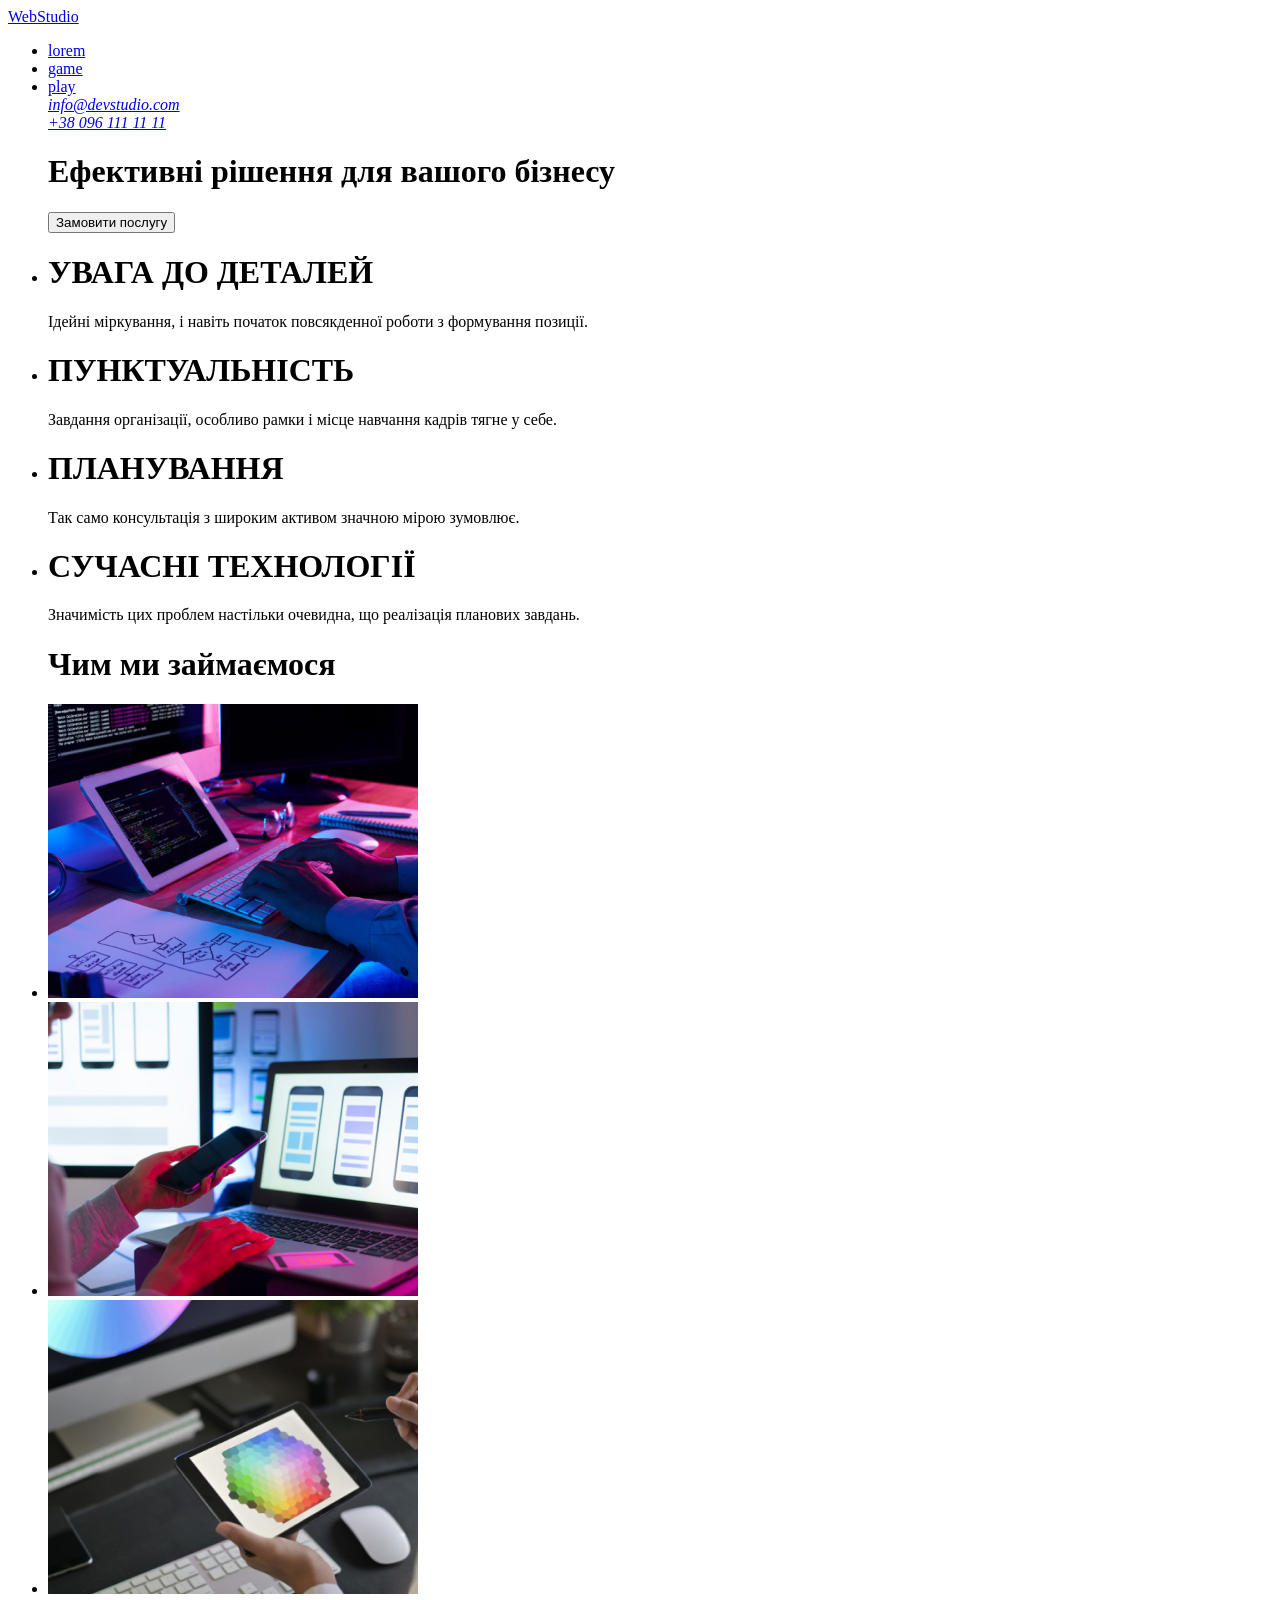
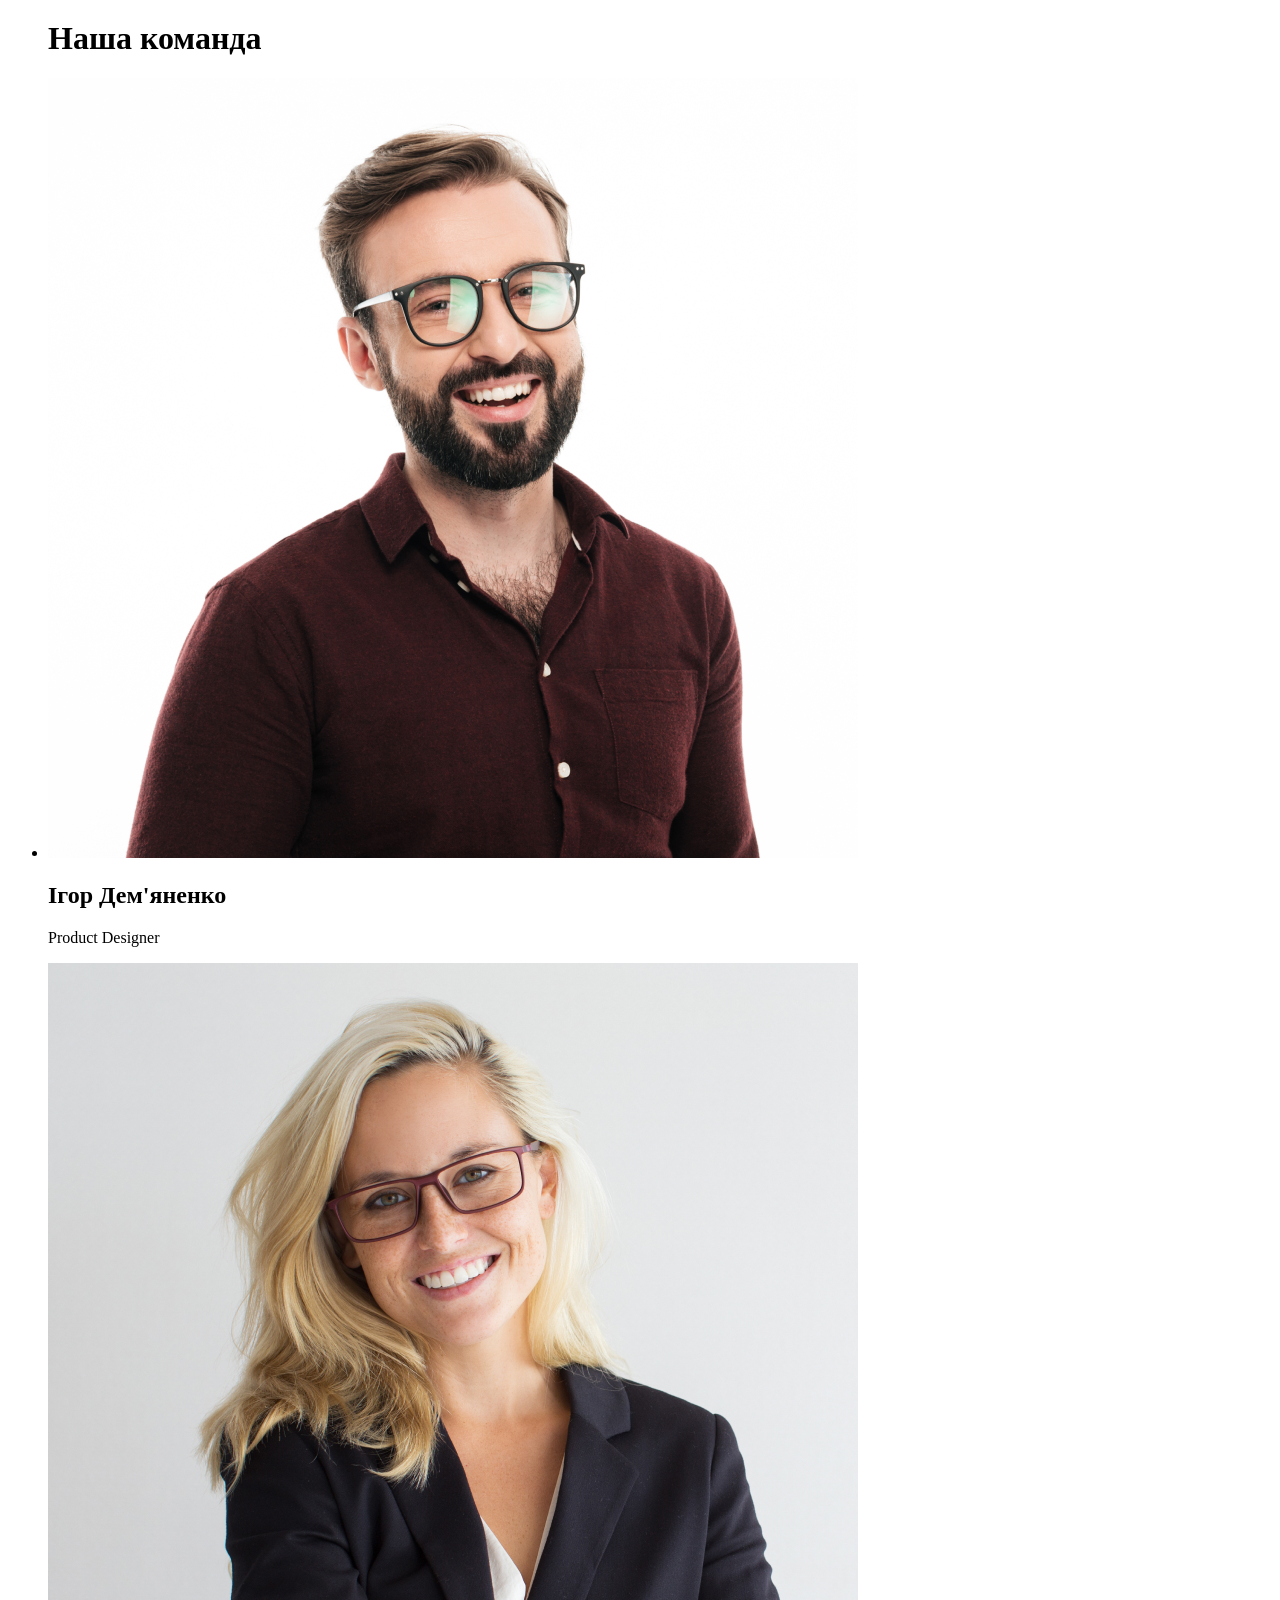
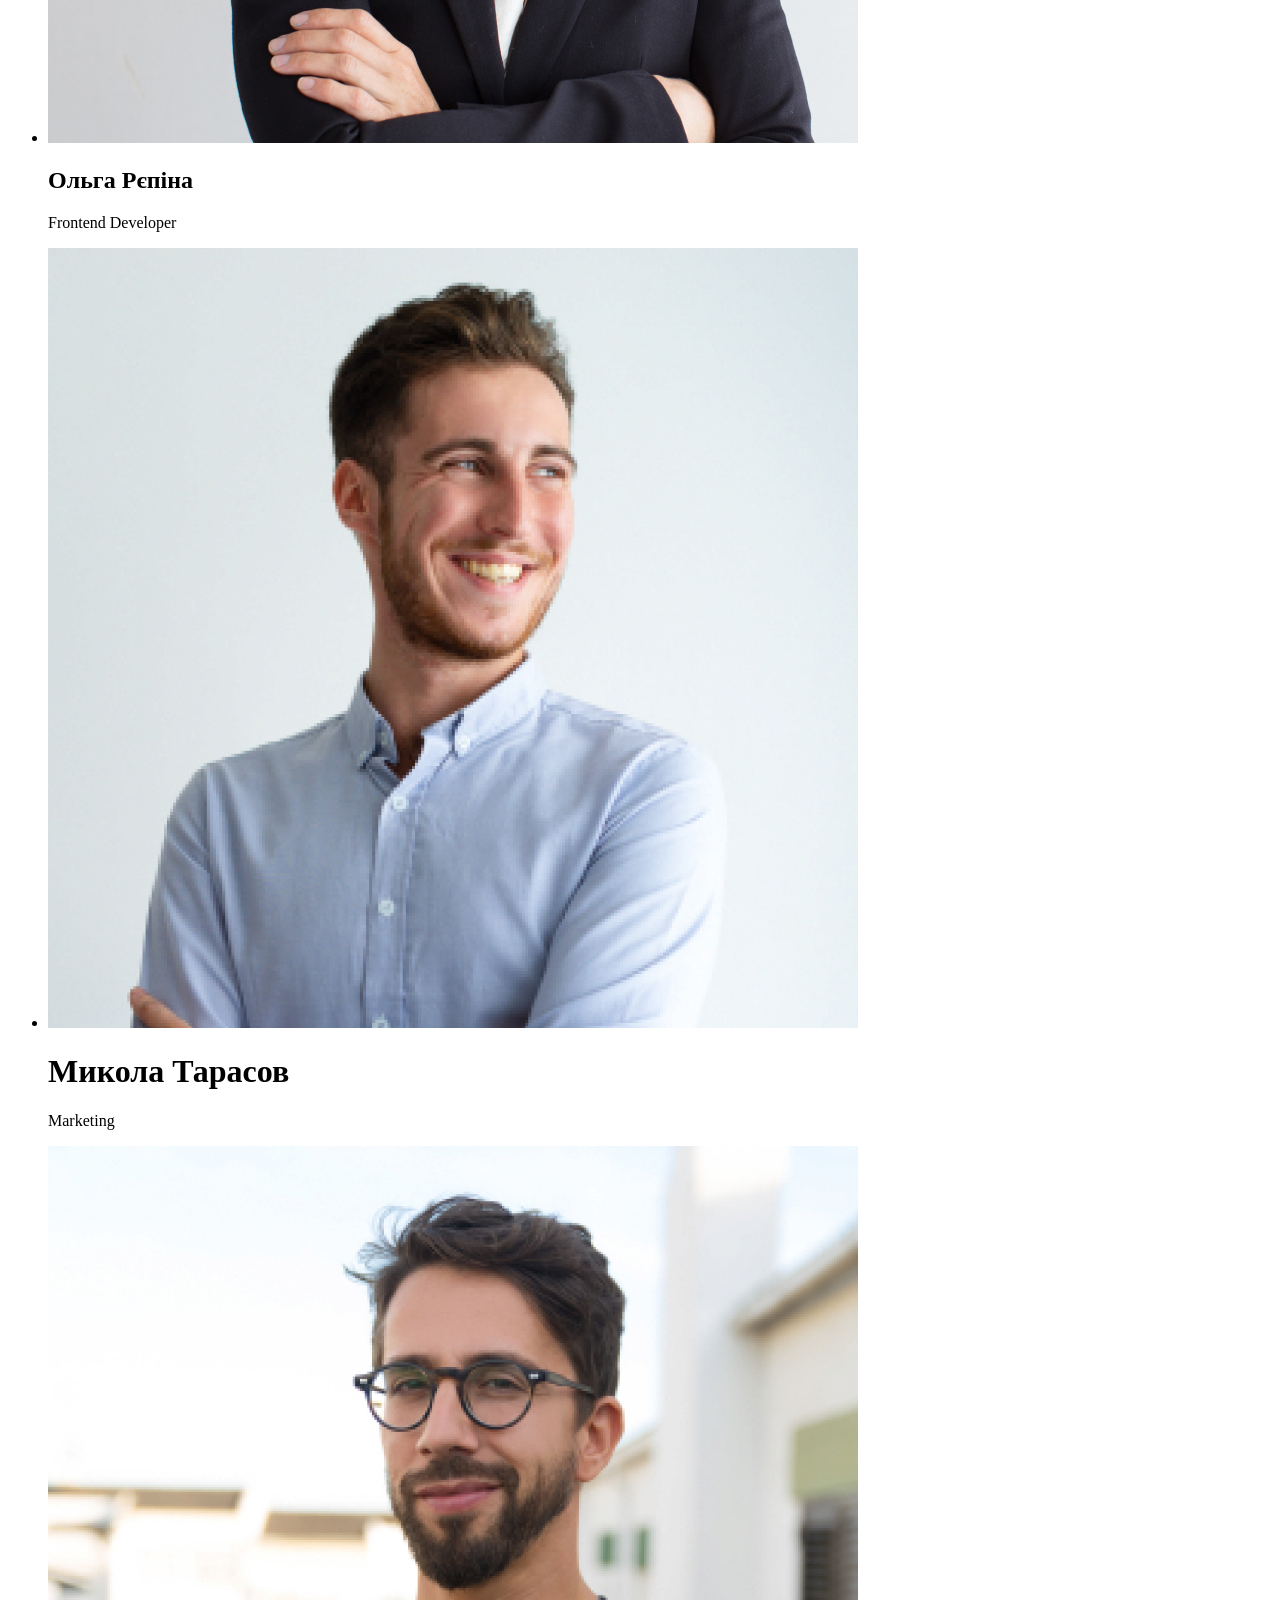
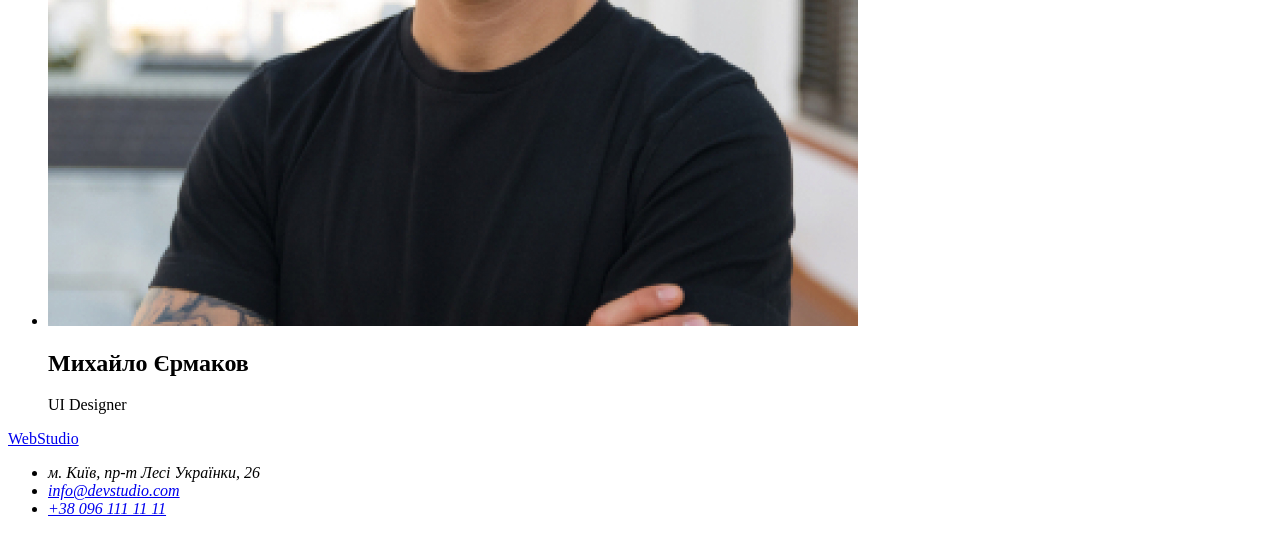
==== photoblog/index.html @ c2505a14 "kdanilo" ====
<!DOCTYPE html>
<html lang="en">
<head>
    <meta charset="UTF-8">
    <meta name="viewport" content="width=device-width, initial-scale=1.0">
    <title>Document</title>
</head>
<body>
    <header>
        <a href="/WebStudio">WebStudio</a>
        <ul>
            <li><a href="/play">lorem</a></li>
            <li><a href="/game">game</a></li>
            <li><a href="/lorem">play</a></li>
            <address><a href="info@devstudio.com">info@devstudio.com</a></address>
            <address><a href="tel:+38 096 111 11 11">+38 096 111 11 11</a></address>
            
    
            
            <h1>Ефективні рішення для вашого бізнесу</h1>
            <button>Замовити послугу</button>
            <p><li>
                <h1>УВАГА ДО ДЕТАЛЕЙ</h1>
                <p>Ідейні міркування, і навіть початок повсякденної роботи з формування позиції.</p>
            </li>
            <li>
                <h1>ПУНКТУАЛЬНІСТЬ</h1>
                <p>Завдання організації, особливо рамки і місце навчання кадрів тягне у себе.</p>
            </li>
            <li>
                <h1>ПЛАНУВАННЯ</h1>
                <p>Так само консультація з широким активом значною мірою зумовлює.</p>
            </li>
            <li>
                <h1>СУЧАСНІ ТЕХНОЛОГІЇ</h1>
                <p>Значимість цих проблем настільки очевидна, що реалізація планових завдань.</p>
            </li>
        </ul>

    </header>
    <main>
        
        <ul>
            <h1>Чим ми займаємося</h1>
            <li><img src="/img/computer.jpg" alt="">
        
            </li>
            <li><img src="/img/phone.png" alt=""></li>
            <li><img src="/img/paint.png" alt=""></li>
        </ul>
        <ul>
            <h1>Наша команда</h1>
            <li><img src="/img/glases.jpg" alt="">
                <h2>Ігор Дем'яненко</h2>
                <p>Product Designer</p>
            </li>
            <li>
                <img src="/img/girl.jpg" alt="">
                <h2>Ольга Рєпіна</h2>
                <p>Frontend Developer</p>
            </li>
            <li><img src="/img/boy.jpg" alt="">
                <h1>Микола Тарасов</h1>
                <p>Marketing</p>
            </li>
            <li>
                <img src="/img/man.jpg" alt="">
                <h2>Михайло Єрмаков</h2>
                <p>UI Designer</p>
            </li>
        </ul>
    </main>
    <footer>
        <a href="WebStudio">WebStudio</a>
        <ul>
            <li>
                <address>м. Київ, пр-т Лесі Українки, 26</address>
            </li>
            <li>
                <address><a href="info@devstudio.com">info@devstudio.com</a></address>
            </li>
            <li>
               <address> <a href="tel:+38 096 111 11 11">+38 096 111 11 11</a></address>
            </li>
        </ul>
    </footer>
</body>
</html>
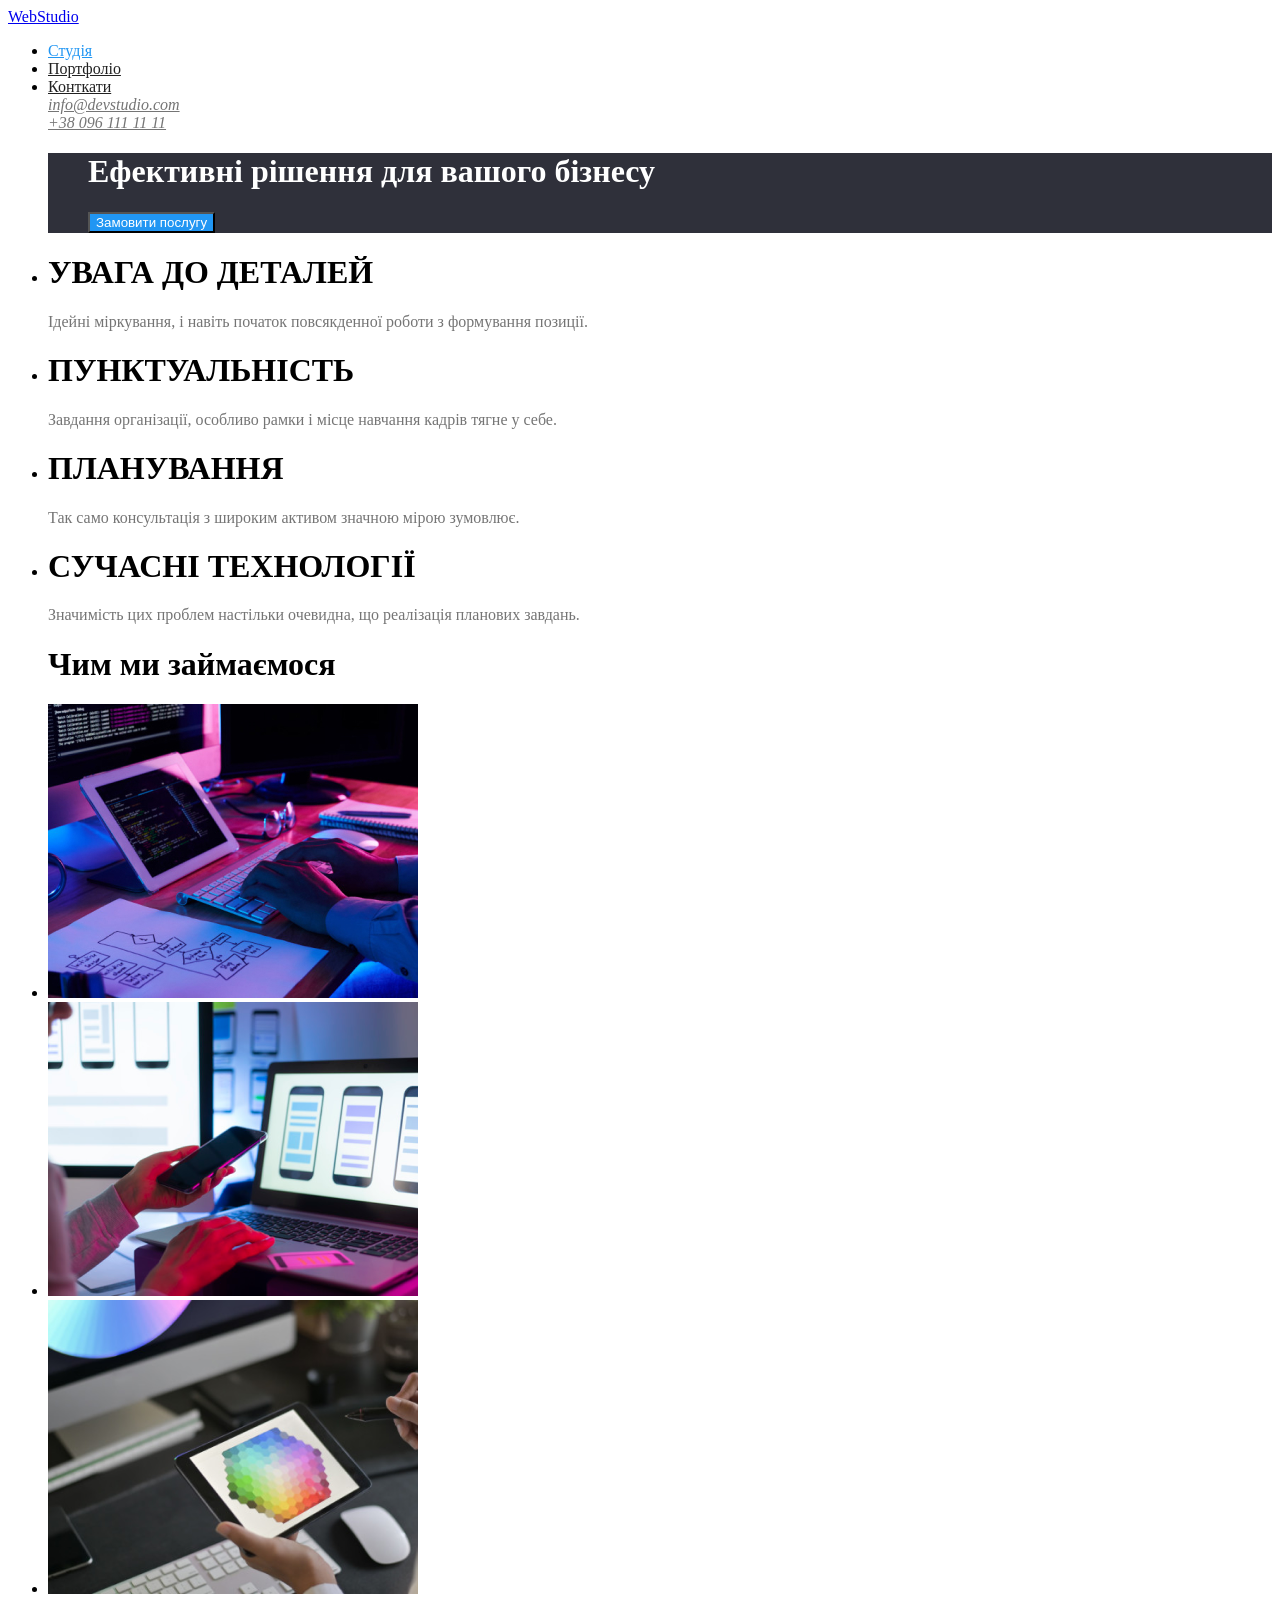
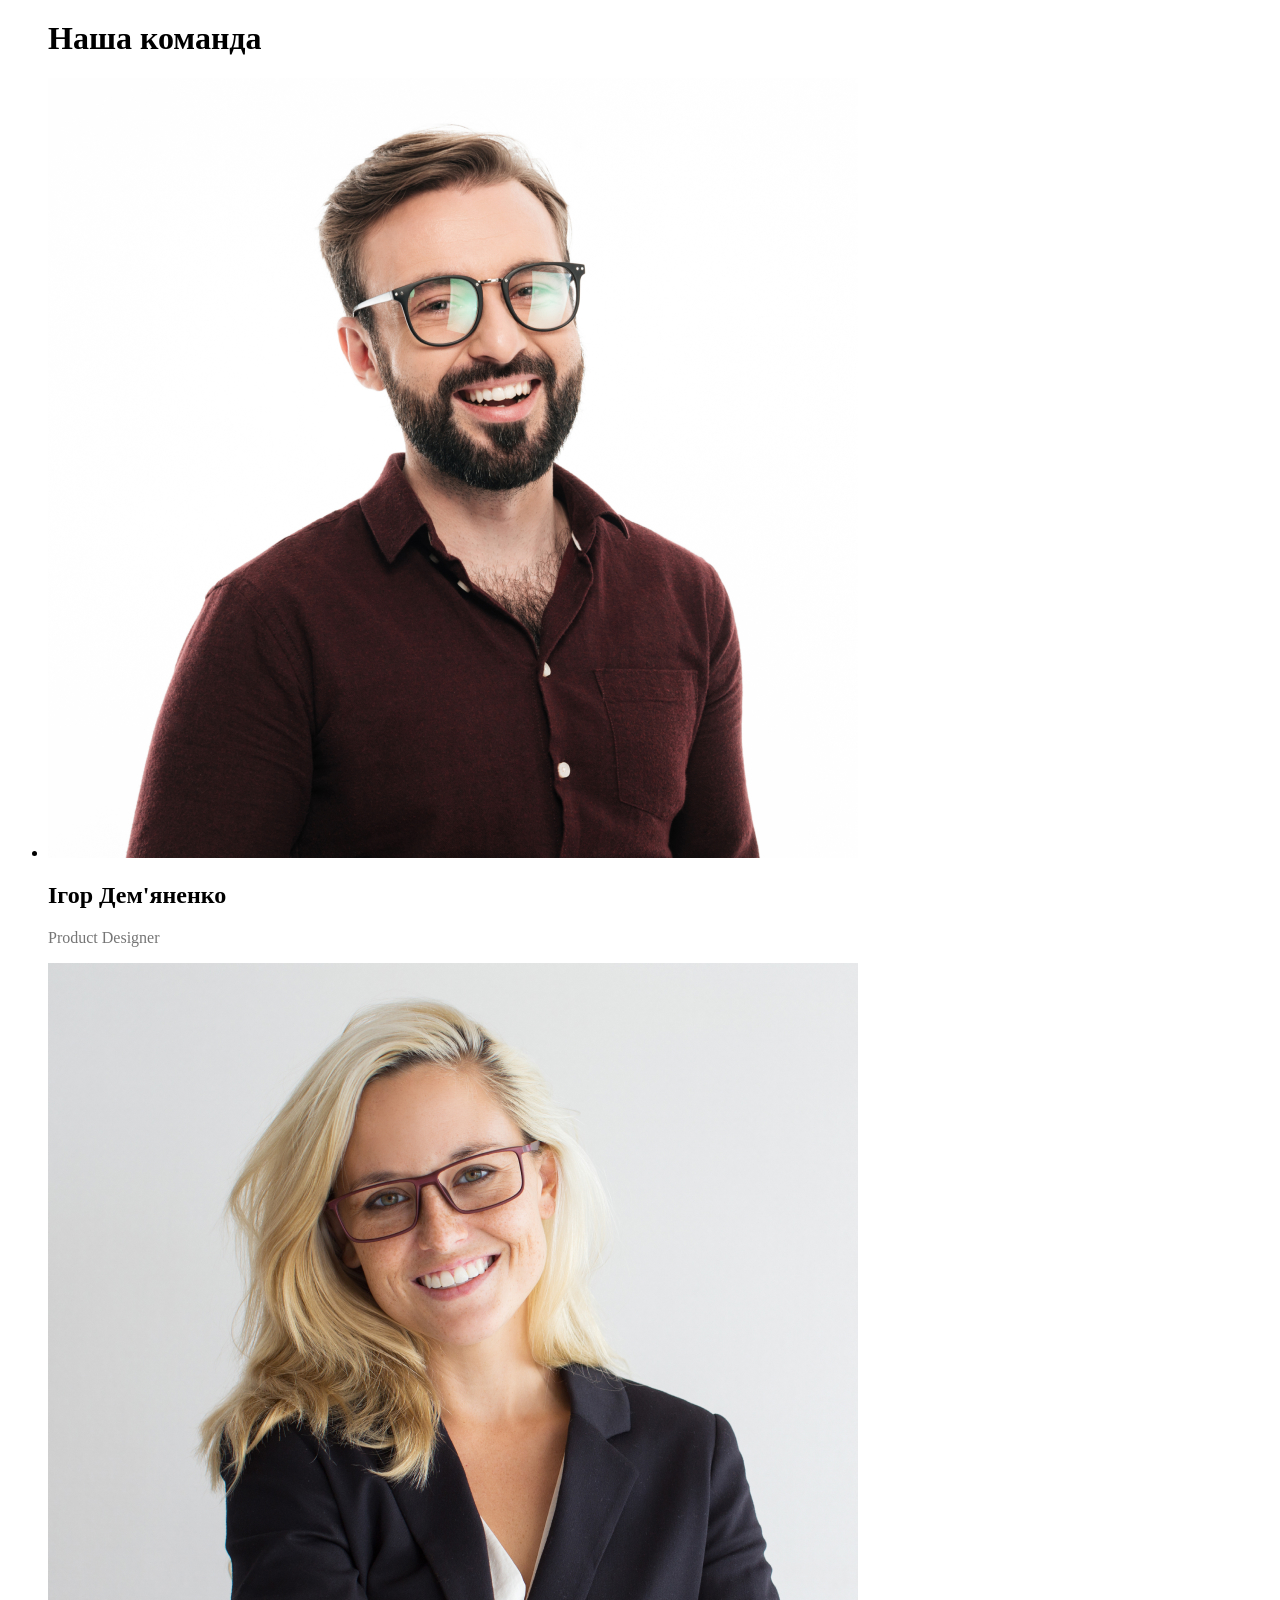
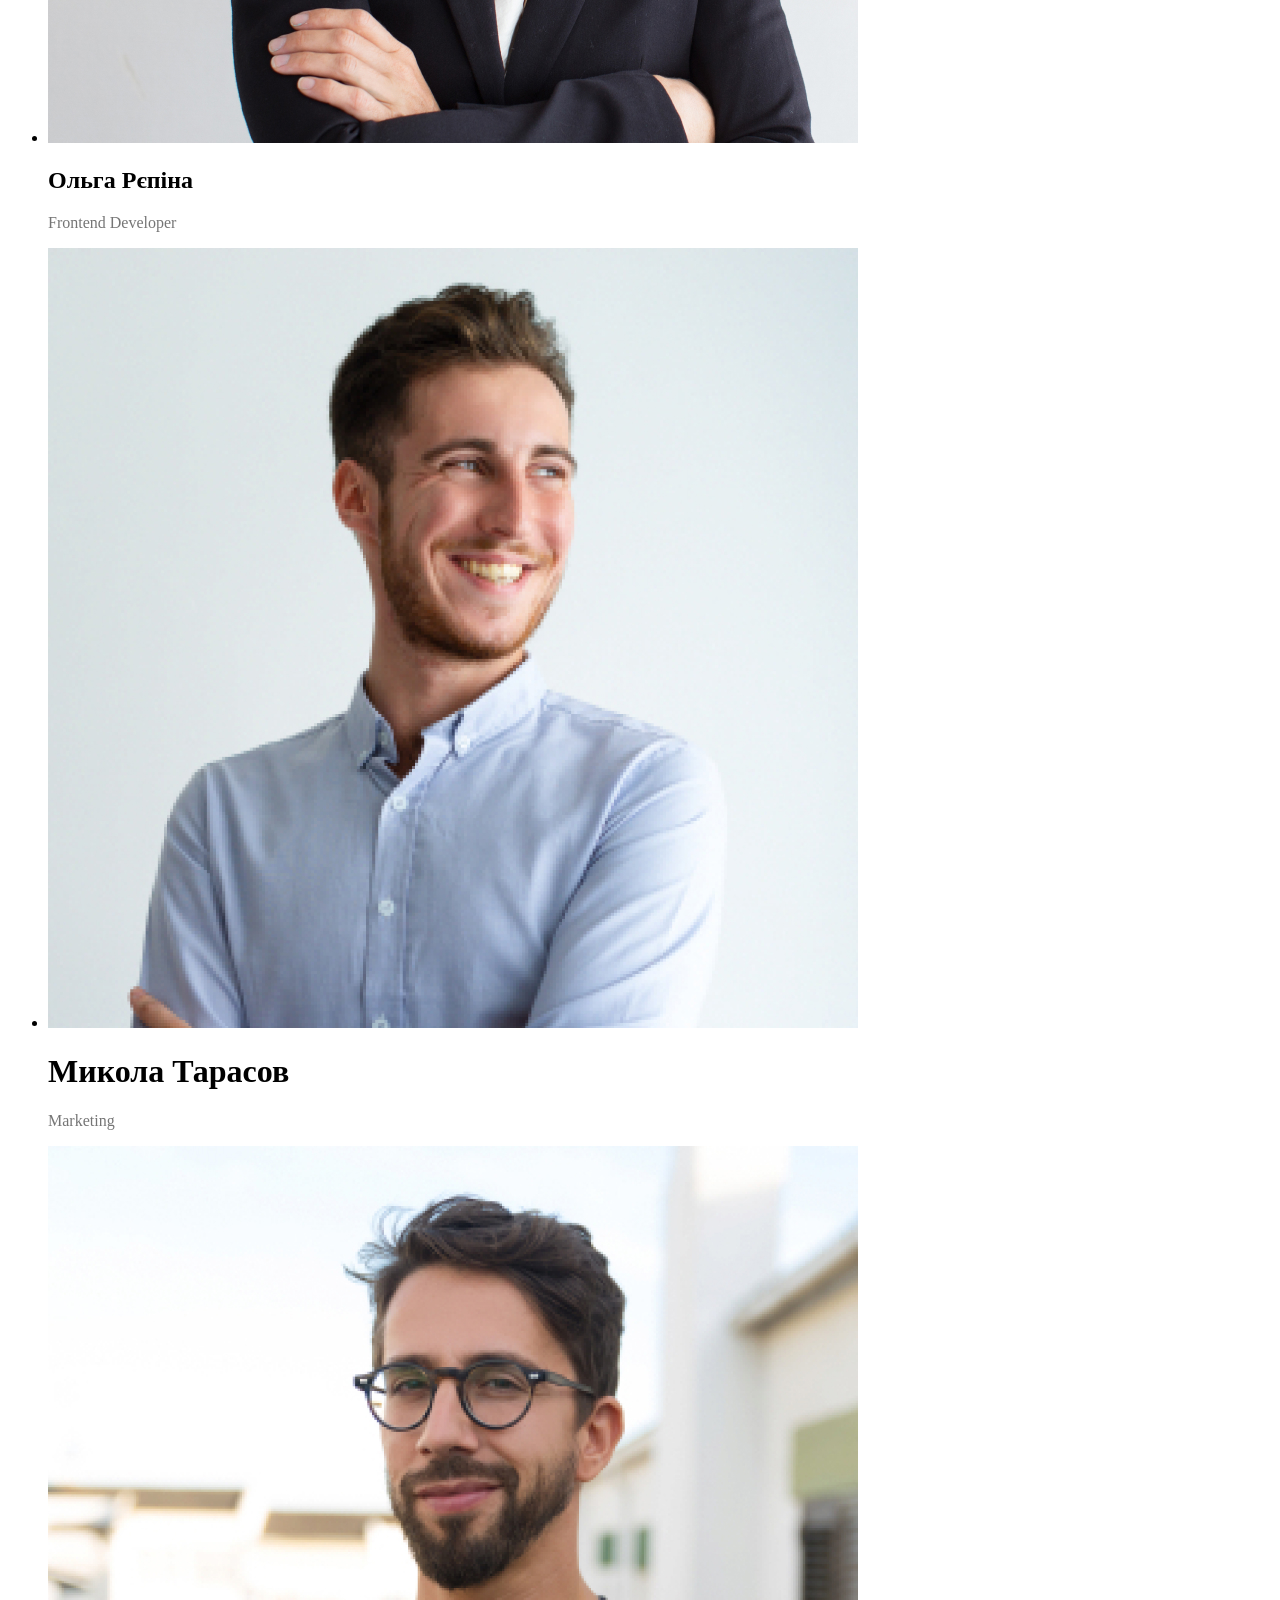
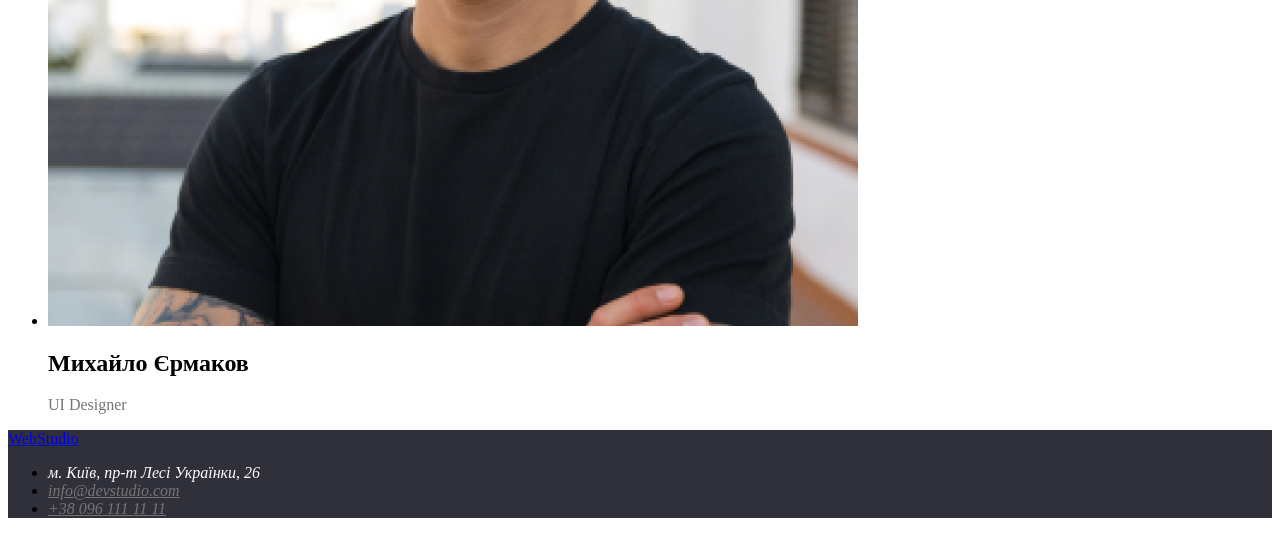
==== commit 1f20fcc5: "danilo" ====
--- a/photoblog/index.html
+++ b/photoblog/index.html
@@ -4,36 +4,38 @@
     <meta charset="UTF-8">
     <meta name="viewport" content="width=device-width, initial-scale=1.0">
     <title>Document</title>
+    <link rel="stylesheet" href="style.css">
 </head>
 <body>
     <header>
         <a href="/WebStudio">WebStudio</a>
         <ul>
-            <li><a href="/play">lorem</a></li>
-            <li><a href="/game">game</a></li>
-            <li><a href="/lorem">play</a></li>
+            <li><a href="/Студія">Студія</a></li>
+            <li><a href="/Портфоліо">Портфоліо</a></li>
+            <li><a href="/Конткати">Конткати</a></li>
             <address><a href="info@devstudio.com">info@devstudio.com</a></address>
             <address><a href="tel:+38 096 111 11 11">+38 096 111 11 11</a></address>
             
     
-            
-            <h1>Ефективні рішення для вашого бізнесу</h1>
-            <button>Замовити послугу</button>
+            <ul class="danilo1">
+            <h1 class="danilo2">Ефективні рішення для вашого бізнесу</h1>
+            <button class="danilo3">Замовити послугу</button>
+             </ul>
             <p><li>
                 <h1>УВАГА ДО ДЕТАЛЕЙ</h1>
-                <p>Ідейні міркування, і навіть початок повсякденної роботи з формування позиції.</p>
+                <p class="danilo4">Ідейні міркування, і навіть початок повсякденної роботи з формування позиції.</p>
             </li>
             <li>
                 <h1>ПУНКТУАЛЬНІСТЬ</h1>
-                <p>Завдання організації, особливо рамки і місце навчання кадрів тягне у себе.</p>
+                <p class="danilo5">Завдання організації, особливо рамки і місце навчання кадрів тягне у себе.</p>
             </li>
             <li>
                 <h1>ПЛАНУВАННЯ</h1>
-                <p>Так само консультація з широким активом значною мірою зумовлює.</p>
+                <p class="danilo6">Так само консультація з широким активом значною мірою зумовлює.</p>
             </li>
             <li>
                 <h1>СУЧАСНІ ТЕХНОЛОГІЇ</h1>
-                <p>Значимість цих проблем настільки очевидна, що реалізація планових завдань.</p>
+                <p class="danilo7">Значимість цих проблем настільки очевидна, що реалізація планових завдань.</p>
             </li>
         </ul>
 
@@ -52,21 +54,21 @@
             <h1>Наша команда</h1>
             <li><img src="/img/glases.jpg" alt="">
                 <h2>Ігор Дем'яненко</h2>
-                <p>Product Designer</p>
+                <p class="danilo8">Product Designer</p>
             </li>
             <li>
                 <img src="/img/girl.jpg" alt="">
                 <h2>Ольга Рєпіна</h2>
-                <p>Frontend Developer</p>
+                <p class="danilo9">Frontend Developer</p>
             </li>
             <li><img src="/img/boy.jpg" alt="">
                 <h1>Микола Тарасов</h1>
-                <p>Marketing</p>
+                <p class="danilo10">Marketing</p>
             </li>
             <li>
                 <img src="/img/man.jpg" alt="">
                 <h2>Михайло Єрмаков</h2>
-                <p>UI Designer</p>
+                <p class="danilo11">UI Designer</p>
             </li>
         </ul>
     </main>
@@ -74,7 +76,7 @@
         <a href="WebStudio">WebStudio</a>
         <ul>
             <li>
-                <address>м. Київ, пр-т Лесі Українки, 26</address>
+                <address class="danilo12">м. Київ, пр-т Лесі Українки, 26</address>
             </li>
             <li>
                 <address><a href="info@devstudio.com">info@devstudio.com</a></address>
--- a/photoblog/style.css
+++ b/photoblog/style.css
@@ -0,0 +1,71 @@
+
+:root{
+    --color: #2196F3;
+    --black: #212121;
+    --gray: #757575;
+    --backround-color: #2F303A;
+    --white: #FFFFFF;
+    --blue:  #2196F3;
+
+
+}
+a[href="/Студія"]{
+    color: var(--color);
+}
+a[href="info@devstudio.com"]{
+    color: var(--color);
+}
+a[href="/Портфоліо"]{
+    color: var(--black);
+}
+a[href="/Конткати"]{
+    color: var(--black);
+}
+a[href="tel:+38 096 111 11 11"]{
+    color: var(--gray);
+}
+.danilo1{
+    background-color: var(--backround-color);
+}
+.danilo2{
+    color: var(--white);
+}
+.danilo3{
+ background-color: var(--blue);
+}
+.danilo3{
+    color: var(--white);
+}
+.danilo4{
+    color: var(--gray);
+}
+.danilo5{
+    color: var(--gray);
+}
+.danilo6{
+    color: var(--gray);
+}
+.danilo7{
+    color: var(--gray);
+}
+.danilo8{
+    color: var(--gray);
+}
+.danilo9{
+    color: var(--gray);
+}
+.danilo10{
+    color: var(--gray);
+}
+.danilo11{
+    color: var(--gray);
+}
+footer{
+    background-color: var(--backround-color);
+}
+a[href="info@devstudio.com"]{
+   color: var(--gray);
+}
+.danilo12{
+    color: var(--white);
+}
